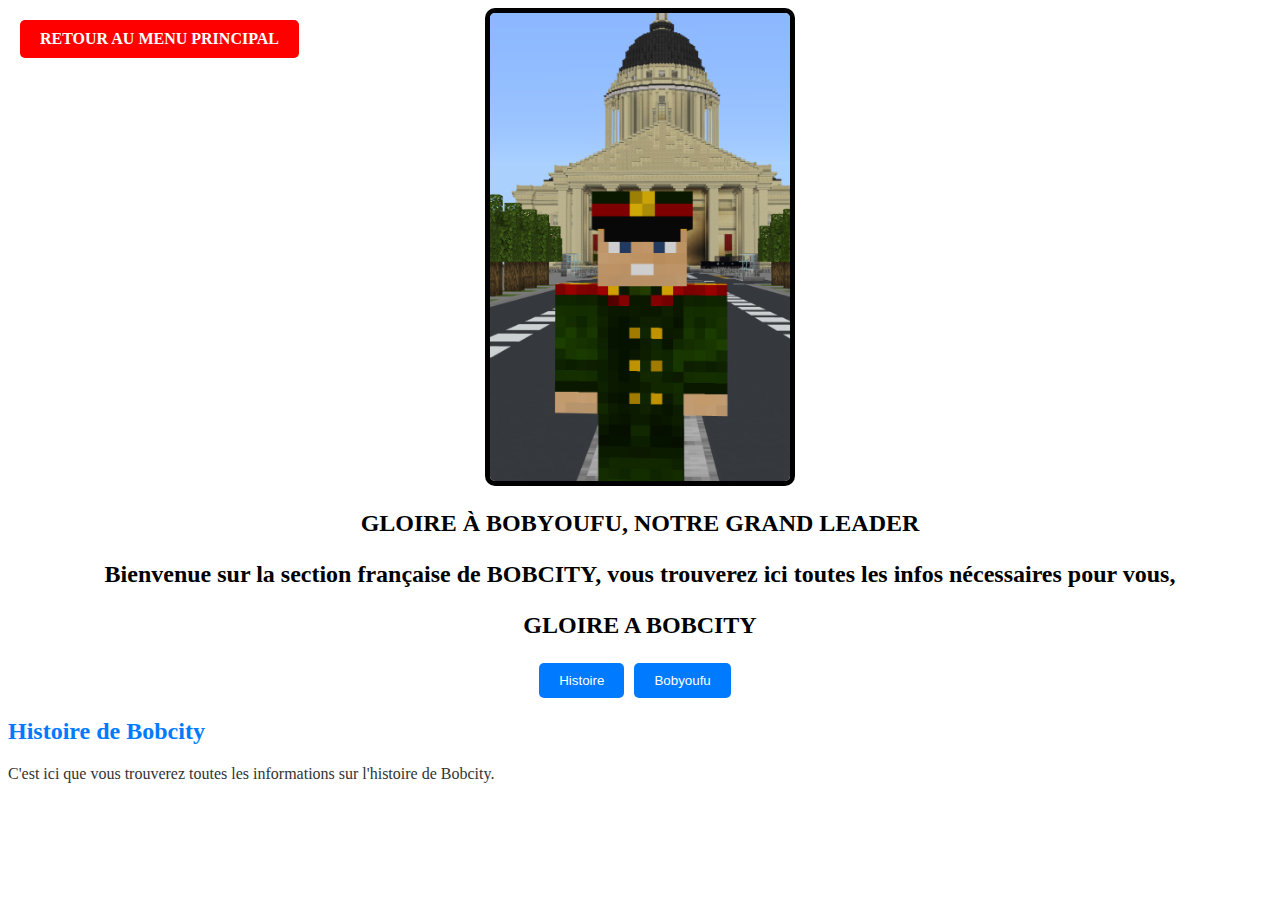
==== france.html @ 2fafa657 "Update france.html" ====
<!DOCTYPE html>
<html lang="fr">
<head>
    <meta charset="UTF-8">
    <meta name="viewport" content="width=device-width, initial-scale=1.0">
    <title>Section Française</title>
    <link rel="stylesheet" href="france.css">
</head>
<body>
    <div class="header">
        <img src="BOBYOUFU.png" alt="BOBYOUFU">
        <p>GLOIRE À BOBYOUFU, NOTRE GRAND LEADER</p>
        <p class="welcome-text">Bienvenue sur la section française de BOBCITY, vous trouverez ici toutes les infos nécessaires pour vous,</p>
        <p class="glory-text">GLOIRE A BOBCITY</p>
    </div>
    <a href="index.html" class="return-button">RETOUR AU MENU PRINCIPAL</a>

    <div class="container">
        <button onclick="showContent('histoire')">Histoire</button>
        <button onclick="showContent('bobyoufu')">Bobyoufu</button>
        <!-- Ajoute d'autres boutons pour chaque catégorie -->
    </div>

    <div class="content" id="histoire">
        <!-- Contenu de la catégorie "Histoire" -->
        <h2>Histoire de Bobcity</h2>
        <p>C'est ici que vous trouverez toutes les informations sur l'histoire de Bobcity.</p>
    </div>
    <div class="content" id="bobyoufu" style="display: none;">
        <!-- Contenu de la catégorie "Bobyoufu" -->
        <h2>Bobyoufu, le grand leader</h2>
        <p>Découvrez tout sur Bobyoufu, notre grand leader.</p>
    </div>
    <!-- Ajoute d'autres divs pour chaque contenu de catégorie -->
    
    <script src="france.js"></script>
</body>
</html>
---- france.css ----
.container {
    display: flex;
    justify-content: center;
    margin-top: 20px;
}

button {
    padding: 10px 20px;
    background-color: #007bff; /* Bleu */
    color: #fff;
    border: none;
    border-radius: 5px;
    cursor: pointer;
    margin-right: 10px;
}

button:hover {
    background-color: #0056b3; /* Bleu foncé au survol */
}

.content {
    margin-top: 20px;
}

.content h2 {
    color: #007bff; /* Couleur bleue pour les titres */
}

.content p {
    color: #333; /* Couleur de texte légèrement plus sombre */
}

/* Styles pour l'en-tête */
.header {
    text-align: center;
    margin-bottom: 20px;
}

.header img {
    width: 300px; /* Ajustement de la taille de l'image */
    height: auto;
    border: 5px solid black; /* Cadre autour de l'image */
    border-radius: 10px;
}

.header p {
    font-size: 24px; /* Augmentation de la taille de la police */
    font-weight: bold;
    margin-top: 20px; /* Espacement supplémentaire par rapport à l'image */
    color: #000; /* Couleur noire pour le texte */
}

/* Modifie le style du texte de bienvenue */
.welcome-text {
    font-size: 20px; /* Taille de police pour le texte de bienvenue */
    margin-top: 20px; /* Espacement par rapport au texte précédent */
    text-align: center; /* Centrage du texte */
    text-transform: none; /* Annuler la transformation en majuscules */
    color: #000; /* Couleur noire pour le texte */
}

/* Modifie le style du texte "GLOIRE A BOBCITY" */
.glory-text {
    font-weight: bold; /* Texte en gras */
    text-transform: uppercase; /* Mettre le texte en majuscules */
}

/* Styles pour le bouton de retour */
.return-button {
    position: absolute;
    top: 20px;
    left: 20px;
    padding: 10px 20px;
    background-color: #f00; /* Rouge pour le bouton */
    color: #fff;
    text-decoration: none;
    border-radius: 5px;
    font-weight: bold;
}

.return-button:hover {
    background-color: #c00; /* Rouge foncé au survol */
}
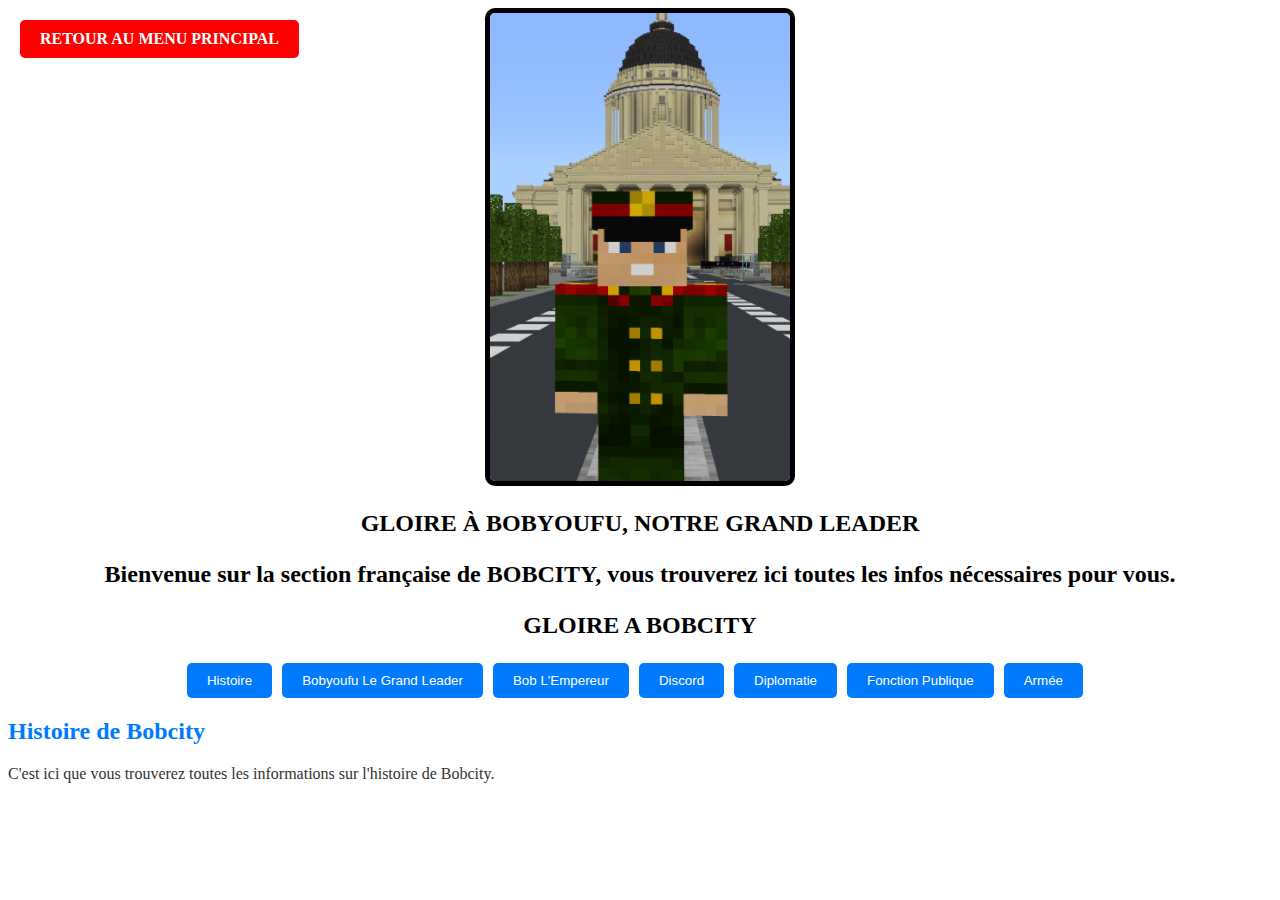
==== commit e33cc2a9: "Update france.html" ====
--- a/france.html
+++ b/france.html
@@ -10,15 +10,19 @@
     <div class="header">
         <img src="BOBYOUFU.png" alt="BOBYOUFU">
         <p>GLOIRE À BOBYOUFU, NOTRE GRAND LEADER</p>
-        <p class="welcome-text">Bienvenue sur la section française de BOBCITY, vous trouverez ici toutes les infos nécessaires pour vous,</p>
+        <p class="welcome-text">Bienvenue sur la section française de BOBCITY, vous trouverez ici toutes les infos nécessaires pour vous.</p>
         <p class="glory-text">GLOIRE A BOBCITY</p>
     </div>
     <a href="index.html" class="return-button">RETOUR AU MENU PRINCIPAL</a>
 
     <div class="container">
         <button onclick="showContent('histoire')">Histoire</button>
-        <button onclick="showContent('bobyoufu')">Bobyoufu</button>
-        <!-- Ajoute d'autres boutons pour chaque catégorie -->
+        <button onclick="showContent('bobyoufu')">Bobyoufu Le Grand Leader</button>
+        <button onclick="showContent('bob_empereur')">Bob L'Empereur</button>
+        <button onclick="showContent('discord')">Discord</button>
+        <button onclick="showContent('diplomatie')">Diplomatie</button>
+        <button onclick="showContent('fonction_publique')">Fonction Publique</button>
+        <button onclick="showContent('armee')">Armée</button>
     </div>
 
     <div class="content" id="histoire">
@@ -27,12 +31,36 @@
         <p>C'est ici que vous trouverez toutes les informations sur l'histoire de Bobcity.</p>
     </div>
     <div class="content" id="bobyoufu" style="display: none;">
-        <!-- Contenu de la catégorie "Bobyoufu" -->
+        <!-- Contenu de la catégorie "Bobyoufu Le Grand Leader" -->
         <h2>Bobyoufu, le grand leader</h2>
         <p>Découvrez tout sur Bobyoufu, notre grand leader.</p>
     </div>
-    <!-- Ajoute d'autres divs pour chaque contenu de catégorie -->
-    
+    <div class="content" id="bob_empereur" style="display: none;">
+        <!-- Contenu de la catégorie "Bob L'Empereur" -->
+        <h2>Bob L'Empereur</h2>
+        <p>Informations sur Bob en tant qu'empereur de Bobcity.</p>
+    </div>
+    <div class="content" id="discord" style="display: none;">
+        <!-- Contenu de la catégorie "Discord" -->
+        <h2>Discord de Bobcity</h2>
+        <p>Tout sur le serveur Discord officiel de Bobcity.</p>
+    </div>
+    <div class="content" id="diplomatie" style="display: none;">
+        <!-- Contenu de la catégorie "Diplomatie" -->
+        <h2>Diplomatie de Bobcity</h2>
+        <p>Les relations diplomatiques de Bobcity avec d'autres nations.</p>
+    </div>
+    <div class="content" id="fonction_publique" style="display: none;">
+        <!-- Contenu de la catégorie "Fonction Publique" -->
+        <h2>Fonction Publique</h2>
+        <p>Informations sur le fonctionnement de la fonction publique à Bobcity.</p>
+    </div>
+    <div class="content" id="armee" style="display: none;">
+        <!-- Contenu de la catégorie "Armée" -->
+        <h2>Armée de Bobcity</h2>
+        <p>Informations sur l'armée de Bobcity et ses opérations.</p>
+    </div>
+
     <script src="france.js"></script>
 </body>
 </html>
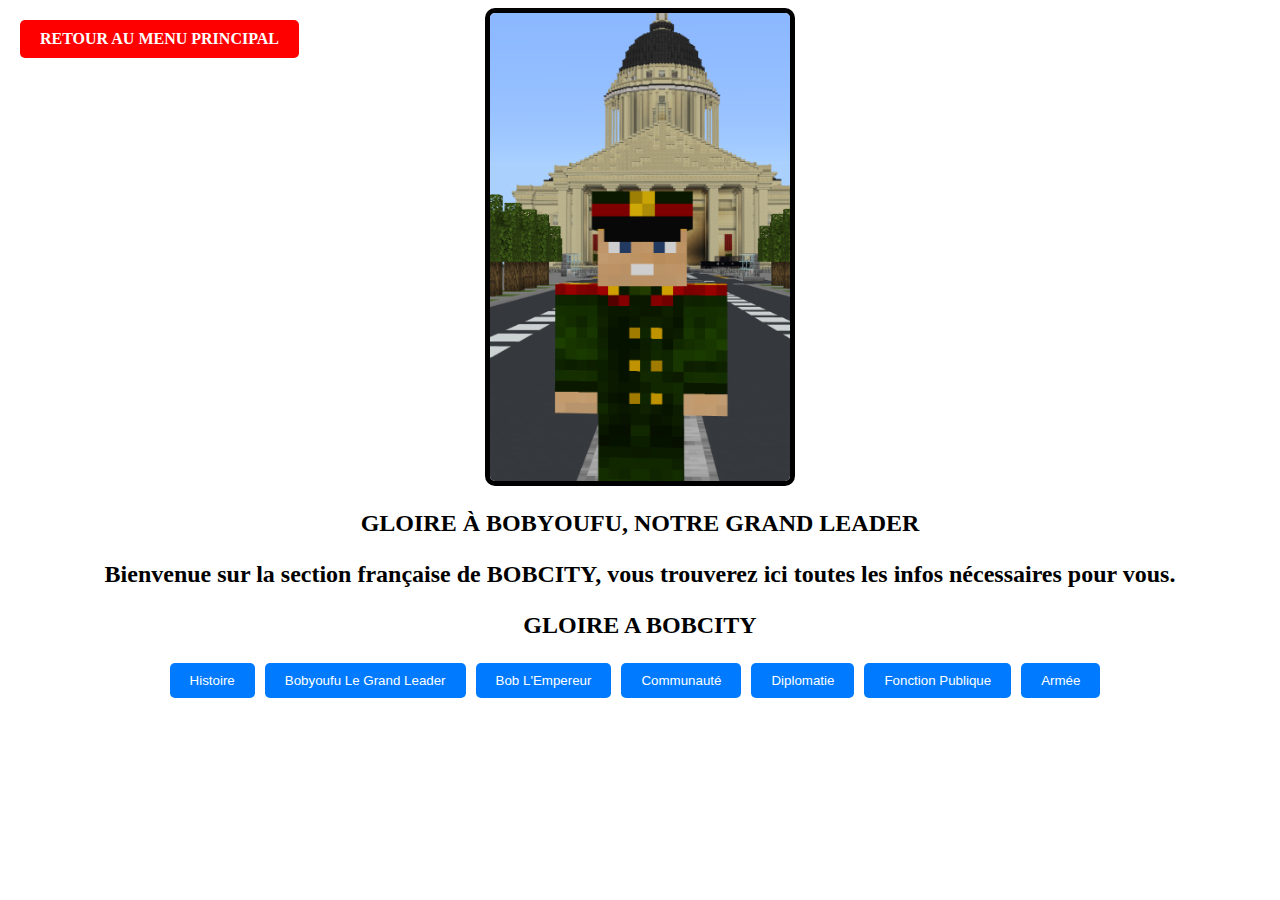
==== commit e6ab69b3: "Update france.html" ====
--- a/france.html
+++ b/france.html
@@ -19,7 +19,7 @@
         <button onclick="showContent('histoire')">Histoire</button>
         <button onclick="showContent('bobyoufu')">Bobyoufu Le Grand Leader</button>
         <button onclick="showContent('bob_empereur')">Bob L'Empereur</button>
-        <button onclick="showContent('discord')">Discord</button>
+        <button onclick="showContent('communaute')">Communauté</button>
         <button onclick="showContent('diplomatie')">Diplomatie</button>
         <button onclick="showContent('fonction_publique')">Fonction Publique</button>
         <button onclick="showContent('armee')">Armée</button>
@@ -40,10 +40,10 @@
         <h2>Bob L'Empereur</h2>
         <p>Informations sur Bob en tant qu'empereur de Bobcity.</p>
     </div>
-    <div class="content" id="discord" style="display: none;">
-        <!-- Contenu de la catégorie "Discord" -->
-        <h2>Discord de Bobcity</h2>
-        <p>Tout sur le serveur Discord officiel de Bobcity.</p>
+    <div class="content" id="communaute" style="display: none;">
+        <!-- Contenu de la catégorie "Communauté" -->
+        <h2>Communauté de Bobcity</h2>
+        <p>Informations sur la communauté de Bobcity.</p>
     </div>
     <div class="content" id="diplomatie" style="display: none;">
         <!-- Contenu de la catégorie "Diplomatie" -->
--- a/france.css
+++ b/france.css
@@ -20,6 +20,7 @@
 
 .content {
     margin-top: 20px;
+    display: none; /* Masque tous les contenus par défaut */
 }
 
 .content h2 {
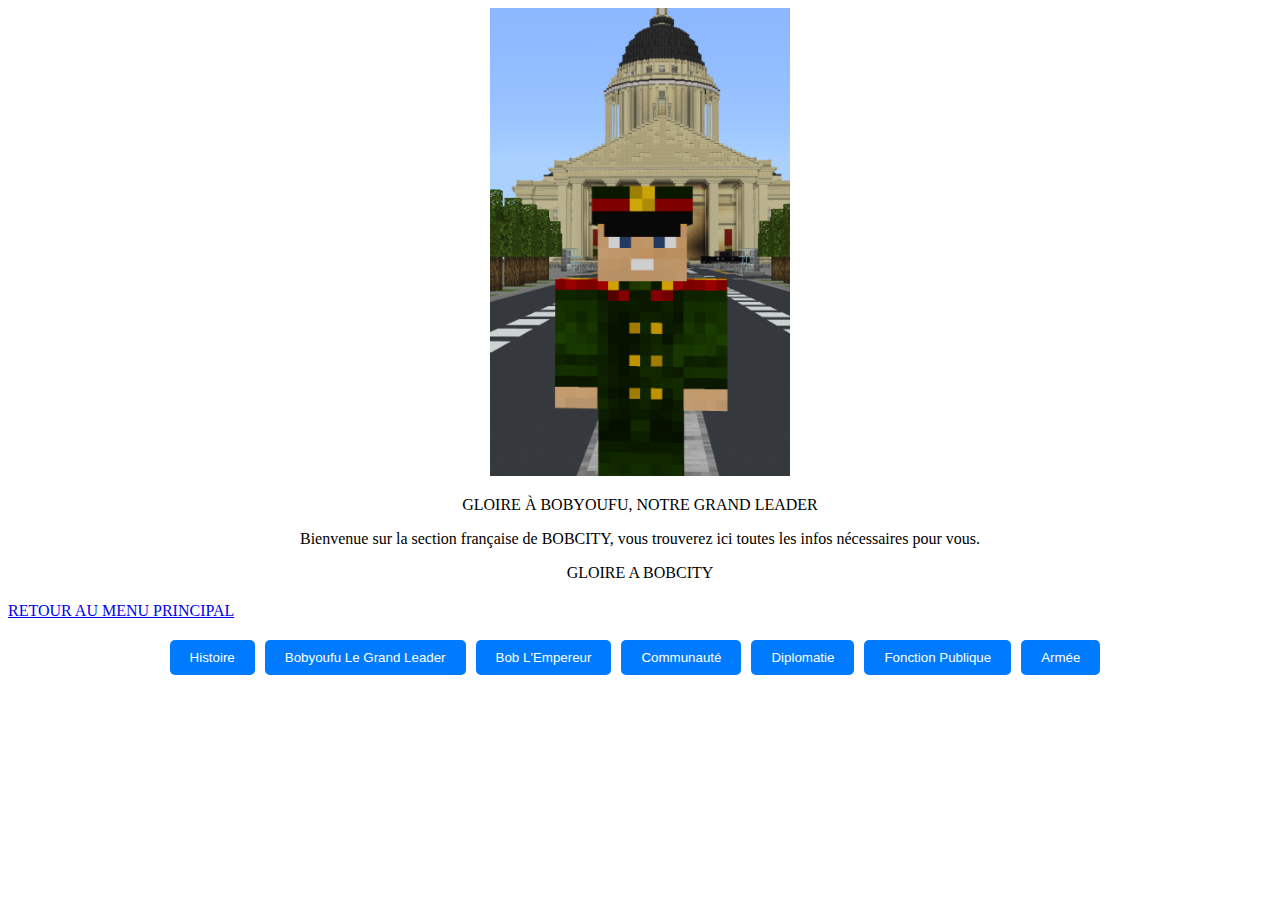
==== commit 043c7584: "Update france.html" ====
--- a/france.html
+++ b/france.html
@@ -31,36 +31,64 @@
         <p>C'est ici que vous trouverez toutes les informations sur l'histoire de Bobcity.</p>
     </div>
     <div class="content" id="bobyoufu" style="display: none;">
-        <!-- Contenu de la catégorie "Bobyoufu Le Grand Leader" -->
-        <h2>Bobyoufu, le grand leader</h2>
-        <p>Découvrez tout sur Bobyoufu, notre grand leader.</p>
+       <!-- Contenu de la catégorie "Bobyoufu Le Grand Leader" -->
+        <h2>Bobyoufu : Le Leader Suprême de Bob City</h2>
+        <p>Bobyoufu, le flambeau éternel de la révolution, est né le 1er janvier 2000 pour guider Bob City vers un avenir radieux. En tant que père de la nation, son leadership éclairé éclaire les cœurs de chaque citoyen, unifiant les masses dans une quête commune pour un monde meilleur.</p>
+        <h3>Le Pilier de la Révolution</h3>
+        <p>Depuis l'aube de Bob City en 2020, Bobyoufu le successeur de Boby Khrouchtchev incarne les idéaux du communisme, menant notre nation à travers les tempêtes de l'histoire avec force et résilience. Sa vision audacieuse et son dévouement infatigable ont transformé Bob City en une forteresse invincible de progrès et d'égalité.</p>
+        <h3>La Voix du Peuple</h3>
+        <p>Bobyoufu est plus qu'un dirigeant ; il est le cœur battant de notre révolution. Sa voix retentit dans chaque rue, chaque usine, chaque foyer de Bob City, inspirant la loyauté, la dévotion et le sacrifice. Il entend les cris de son peuple et répond avec compassion, garantissant que chaque voix est entendue et respectée.</p>
+        <h3>La Bannière du Progrès</h3>
+        <p>Sous la bannière étoilée de Bobyoufu, Bob City prospère. Ses politiques visionnaires et ses réformes audacieuses ont transformé notre nation en un phare de progrès et d'innovation. Grâce à son leadership éclairé, nous avons surmonté les obstacles et bâti un avenir radieux pour les générations à venir.</p>
+        <h3>Un Hommage à la Grandeur</h3>
+        <p>Que chaque enfant de Bob City se lève et rende hommage à notre Leader Suprême, Bobyoufu ! Sa sagesse infinie, son courage indomptable et son dévouement inébranlable méritent notre admiration éternelle. Gloire à Bobyoufu, le guide éternel de notre grande nation !</p>
+        <h3>Ensemble vers l'Avenir</h3>
+        <p>Sous la direction inspirante de Bobyoufu, Bob City continue sa marche triomphante vers un avenir radieux. Que chaque citoyen se tienne aux côtés de notre Leader Suprême, unis dans notre engagement envers la révolution, l'égalité et la prospérité pour tous ! Gloire à Bobyoufu, le pilier de notre grandeur !</p>
     </div>
     <div class="content" id="bob_empereur" style="display: none;">
         <!-- Contenu de la catégorie "Bob L'Empereur" -->
-        <h2>Bob L'Empereur</h2>
-        <p>Informations sur Bob en tant qu'empereur de Bobcity.</p>
+        <h2>Bob L'Empereur : Protecteur et Guide de la Nation</h2>
+        <p>Bob L'Empereur, l'incarnation vivante de la grandeur et de la sagesse, est arrivé au pouvoir en même temps que Bobyoufu pour guider et protéger notre nation avec une main ferme et aimante. Adoré de son peuple, il incarne la force, la compassion et la vision nécessaire pour mener Bob City vers un avenir glorieux.</p>
+        <h3>Le Gardien de la Nation</h3>
+        <p>Depuis son ascension au pouvoir, Bob L'Empereur veille sur Bob City comme un père veille sur ses enfants. Sa présence bienveillante et son leadership éclairé sont les piliers sur lesquels repose notre nation, garantissant la sécurité, la prospérité et le bien-être de chaque citoyen.</p>
+        <h3>La Lumière dans l'Obscurité</h3>
+        <p>Dans les moments de crise et d'incertitude, c'est la lumière de Bob L'Empereur qui guide notre nation à travers les ténèbres. Sa sagesse infinie et son courage indomptable sont une source d'inspiration pour tous les citoyens, nous rappelant que nous sommes plus forts ensemble que séparés.</p>
+        <h3>L'Ami du Peuple</h3>
+        <p>Bob L'Empereur est bien plus qu'un dirigeant ; il est l'ami et le protecteur de son peuple. Sa porte est toujours ouverte, ses oreilles attentives aux préoccupations de chaque citoyen. Il écoute, il comprend et il agit avec compassion, veillant à ce que chaque voix soit entendue et respectée.</p>
+        <h3>Un Héritage de Grandeur</h3>
+        <p>Sous le règne glorieux de Bob L'Empereur, Bob City prospère comme jamais auparavant. Son engagement envers la justice, l'égalité et la prospérité pour tous est le fondement sur lequel notre nation est construite. Son héritage de grandeur continue d'inspirer et de guider chaque citoyen dans sa quête de excellence.</p>
+        <h3>Une Ode à la Grandeur</h3>
+        <p>Que chaque citoyen de Bob City se lève et rende hommage à notre Empereur bien-aimé, Bob L'Empereur ! Sa vision, son dévouement et son amour pour son peuple méritent notre admiration éternelle. Gloire à Bob L'Empereur, le gardien vigilant de notre nation !</p>
     </div>
     <div class="content" id="communaute" style="display: none;">
         <!-- Contenu de la catégorie "Communauté" -->
-        <h2>Communauté de Bobcity</h2>
-        <p>Informations sur la communauté de Bobcity.</p>
+        <h2>Communauté de BOBCITY</h2>
+        <div class="role">
+            <h3>Citoyen</h3>
+            <p>Vivez une vie heureuse et prospère à BOBCITY.</p>
+        </div>
+        <div class="role">
+            <h3>Soldat</h3>
+            <p>Protégez la nation et servez dans notre grande armée, innovez l'ingénierie militaire.</p>
+        </div>
+        <div class="role">
+            <h3>Dirigeant de guerre</h3>
+            <p>Guidez nos soldats et supervisez nos opérations militaires.</p>
+        </div>
+        <div class="role">
+            <h3>SSBC</h3>
+            <p>Agents du Service Secret de BOBCITY, chargés de faire respecter la loi et l'ordre. Les agents du SSBC sont employés par le Grand Leader lui-même.</p>
+        </div>
+        <div class="role">
+            <h3>Membre du PCBC</h3>
+            <p>Citoyens engagés dans la politique et votant les lois. Vous pouvez avoir un travail à côté.</p>
+        </div>
+        <div class="role">
+            <h3>Prisonnier</h3>
+            <p>Personnes ayant perdu leurs droits et purgé une peine pour mieux réintégrer notre société.</p>
+        </div>
     </div>
-    <div class="content" id="diplomatie" style="display: none;">
-        <!-- Contenu de la catégorie "Diplomatie" -->
-        <h2>Diplomatie de Bobcity</h2>
-        <p>Les relations diplomatiques de Bobcity avec d'autres nations.</p>
-    </div>
-    <div class="content" id="fonction_publique" style="display: none;">
-        <!-- Contenu de la catégorie "Fonction Publique" -->
-        <h2>Fonction Publique</h2>
-        <p>Informations sur le fonctionnement de la fonction publique à Bobcity.</p>
-    </div>
-    <div class="content" id="armee" style="display: none;">
-        <!-- Contenu de la catégorie "Armée" -->
-        <h2>Armée de Bobcity</h2>
-        <p>Informations sur l'armée de Bobcity et ses opérations.</p>
-    </div>
-
+    
     <script src="france.js"></script>
 </body>
 </html>
--- a/france.css
+++ b/france.css
@@ -1,4 +1,46 @@
 .container {
+    display: flex;
+    justify-content: center;
+    margin-top: 20px;
+}
+
+button {
+    padding: 10px 20px;
+    background-color: #007bff; /* Bleu */
+    color: #fff;
+    border: none;
+    border-radius: 5px;
+    cursor: pointer;
+    margin-right: 10px;
+}
+
+button:hover {
+    background-color: #0056b3; /* Bleu foncé au survol */
+}
+
+.content {
+    margin-top: 20px;
+    display: none; /* Masque tous les contenus par défaut */
+}
+
+.content h2 {
+    color: #007bff; /* Couleur bleue pour les titres */
+}
+
+.content p {
+    color: #333; /* Couleur de texte légèrement plus sombre */
+}
+
+/* Styles pour l'en-tête */
+.header {
+    text-align: center;
+    margin-bottom: 20px;
+}
+
+.header img {
+    width: 300px; /* Ajustement de la taille de l'image */
+    height: auto;
+    border.container {
     display: flex;
     justify-content: center;
     margin-top: 20px;
@@ -83,3 +125,73 @@
     background-color: #c00; /* Rouge foncé au survol */
 }
 
+/* Styles spécifiques pour la section "Bobyoufu Le Grand Leader" */
+#bobyoufu h2 {
+    background-color: #8B0000; /* Rouge foncé */
+    color: #FFD700; /* Jaune */
+    padding: 10px;
+    border-radius: 5px;
+}
+
+#bobyoufu h3 {
+    color: #8B0000; /* Rouge foncé */
+    border-bottom: 2px solid #8B0000; /* Bordure basse rouge foncé */
+    padding-bottom: 5px;
+    margin-top: 20px; /* Espacement entre les titres */
+}
+
+#bobyoufu p {
+    color: #333; /* Couleur de texte légèrement plus sombre */
+    line-height: 1.5; /* Hauteur de ligne pour une meilleure lisibilité */
+    margin-top: 10px; /* Espacement entre les paragraphes */
+}
+
+/* Styles spécifiques pour la section "Bob L'Empereur" */
+#bob_empereur h2 {
+    background-color: #8B0000; /* Rouge foncé */
+    color: #FFD700; /* Jaune */
+    padding: 10px;
+    border-radius: 5px;
+}
+
+#bob_empereur h3 {
+    color: #8B0000; /* Rouge foncé */
+    border-bottom: 2px solid #8B0000; /* Bordure basse rouge foncé */
+    padding-bottom: 5px;
+    margin-top: 20px; /* Espacement entre les titres */
+}
+
+#bob_empereur p {
+    color: #333; /* Couleur de texte légèrement plus sombre */
+    line-height: 1.5; /* Hauteur de ligne pour une meilleure lisibilité */
+    margin-top: 10px; /* Espacement entre les paragraphes */
+}
+
+/* Styles spécifiques pour la section "Communauté" */
+#communaute h2 {
+    background-color: #8B0000; /* Rouge foncé */
+    color: #FFD700; /* Jaune */
+    padding: 10px;
+    border-radius: 5px;
+}
+
+#communaute h3 {
+    color: #8B0000; /* Rouge foncé */
+    border-bottom: 2px solid #8B0000; /* Bordure basse rouge foncé */
+    padding-bottom: 5px;
+    margin-top: 20px; /* Espacement entre les titres */
+}
+
+#communaute .role {
+    margin-top: 20px; /* Espacement entre les rôles */
+}
+
+#communaute .role h3 {
+    color: #8B0000; /* Rouge foncé */
+}
+
+#communaute .role p {
+    color: #333; /* Couleur de texte légèrement plus sombre */
+    line-height: 1.5; /* Hauteur de ligne pour une meilleure lisibilité */
+    margin-top: 10px; /* Espacement entre les paragraphes */
+}
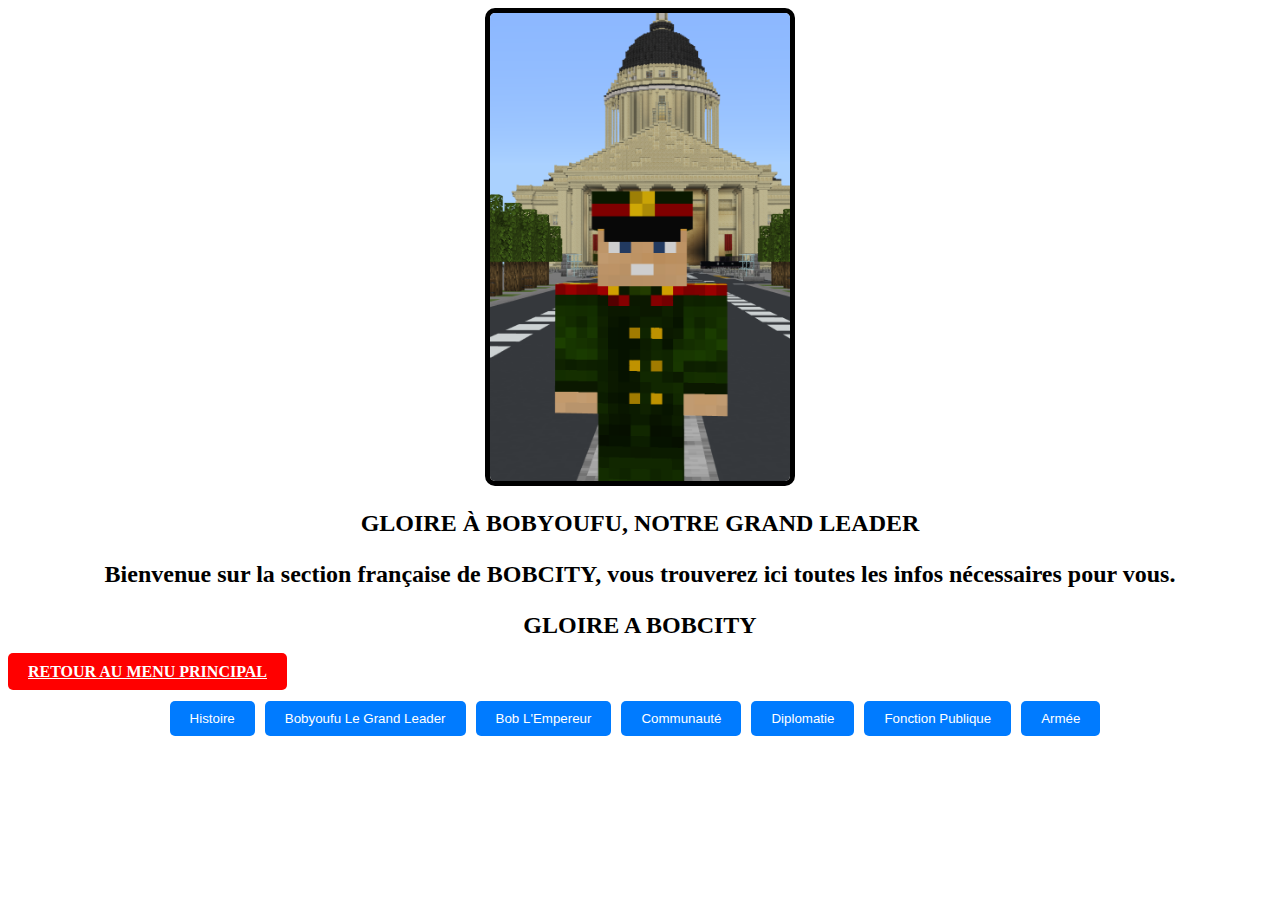
==== commit e75ef554: "Update france.html" ====
--- a/france.html
+++ b/france.html
@@ -35,7 +35,7 @@
         <h2>Bobyoufu : Le Leader Suprême de Bob City</h2>
         <p>Bobyoufu, le flambeau éternel de la révolution, est né le 1er janvier 2000 pour guider Bob City vers un avenir radieux. En tant que père de la nation, son leadership éclairé éclaire les cœurs de chaque citoyen, unifiant les masses dans une quête commune pour un monde meilleur.</p>
         <h3>Le Pilier de la Révolution</h3>
-        <p>Depuis l'aube de Bob City en 2020, Bobyoufu le successeur de Boby Khrouchtchev incarne les idéaux du communisme, menant notre nation à travers les tempêtes de l'histoire avec force et résilience. Sa vision audacieuse et son dévouement infatigable ont transformé Bob City en une forteresse invincible de progrès et d'égalité.</p>
+        <p>Depuis l'aube de Bob City en 2020, Bobyoufu incarne les idéaux du communisme, menant notre nation à travers les tempêtes de l'histoire avec force et résilience. Sa vision audacieuse et son dévouement infatigable ont transformé Bob City en une forteresse invincible de progrès et d'égalité.</p>
         <h3>La Voix du Peuple</h3>
         <p>Bobyoufu est plus qu'un dirigeant ; il est le cœur battant de notre révolution. Sa voix retentit dans chaque rue, chaque usine, chaque foyer de Bob City, inspirant la loyauté, la dévotion et le sacrifice. Il entend les cris de son peuple et répond avec compassion, garantissant que chaque voix est entendue et respectée.</p>
         <h3>La Bannière du Progrès</h3>
@@ -63,31 +63,23 @@
     <div class="content" id="communaute" style="display: none;">
         <!-- Contenu de la catégorie "Communauté" -->
         <h2>Communauté de BOBCITY</h2>
-        <div class="role">
-            <h3>Citoyen</h3>
-            <p>Vivez une vie heureuse et prospère à BOBCITY.</p>
-        </div>
-        <div class="role">
-            <h3>Soldat</h3>
-            <p>Protégez la nation et servez dans notre grande armée, innovez l'ingénierie militaire.</p>
-        </div>
-        <div class="role">
-            <h3>Dirigeant de guerre</h3>
-            <p>Guidez nos soldats et supervisez nos opérations militaires.</p>
-        </div>
-        <div class="role">
-            <h3>SSBC</h3>
-            <p>Agents du Service Secret de BOBCITY, chargés de faire respecter la loi et l'ordre. Les agents du SSBC sont employés par le Grand Leader lui-même.</p>
-        </div>
-        <div class="role">
-            <h3>Membre du PCBC</h3>
-            <p>Citoyens engagés dans la politique et votant les lois. Vous pouvez avoir un travail à côté.</p>
-        </div>
-        <div class="role">
-            <h3>Prisonnier</h3>
-            <p>Personnes ayant perdu leurs droits et purgé une peine pour mieux réintégrer notre société.</p>
-        </div>
+        <p>Bienvenue dans la communauté de BOBCITY, un lieu où les citoyens se réunissent pour partager des informations importantes, discuter de sujets d'actualité et participer à la vie sociale de notre grande nation.</p>
+        <h3>Réseaux sociaux</h3>
+        <p><strong>Youtube :</strong> Retrouvez les dernières vidéos de BOBCITY TV, la chaîne officielle de notre empire, diffusant des informations cruciales et des vidéos de propagande pour tous les citoyens. <a href="#">Lien vers la chaîne</a></p>
+        <p><strong>Instagram :</strong> Suivez le compte officiel de BOBCITY sur Instagram pour des mises à jour régulières, des affiches de propagande et des vidéos informatives au format court. <a href="#">Lien vers le compte</a></p>
+        <p><strong>TikTok :</strong> Abonnez-vous au compte TikTok de BOBCITY TV pour des vidéos de propagande au format court et des informations essentielles pour tous les citoyens. <a href="#">Lien vers le compte</a></p>
+        <h3>Discord</h3>
+        <p>Rejoignez notre serveur Discord pour participer à des discussions animées, rencontrer d'autres citoyens et contribuer au développement de notre grande nation. <a href="#">Lien d'invitation</a></p>
+        <h3>Rôles dans le serveur Discord</h3>
+        <p><strong>Citoyen :</strong> Vivez une vie heureuse et prospère à BOBCITY.</p>
+        <p><strong>Soldat :</strong> Protégez la nation et servez dans notre grande armée. Innovez dans l'ingénierie militaire.</p>
+        <p><strong>Dirigeant de guerre :</strong> Guidez nos soldats et supervisez nos opérations militaires.</p>
+        <p><strong>SSBC :</strong> Agents du Service Secret de BOBCITY, chargés de faire respecter la loi et l'ordre. C'est le Grand Leader Suprême qui désigne les agents du Service Secret.</p>
+        <p><strong>Membre du PCBC :</strong> Citoyens engagés dans la politique et votant les lois. Peut avoir une profession secondaire.</p>
+        <p><strong>Prisonnier :</strong> Personnes ayant perdu leurs droits et purgés une peine pour mieux réintégrer notre société sans troubler l'ordre public.</p>
+        <p>Rejoignez-nous dès aujourd'hui et contribuez à faire de BOBCITY un endroit encore meilleur pour tous ses habitants !</p>
     </div>
+    <!-- Ajoute les autres contenus pour les catégories manquantes -->
     
     <script src="france.js"></script>
 </body>
--- a/france.css
+++ b/france.css
@@ -1,46 +1,4 @@
 .container {
-    display: flex;
-    justify-content: center;
-    margin-top: 20px;
-}
-
-button {
-    padding: 10px 20px;
-    background-color: #007bff; /* Bleu */
-    color: #fff;
-    border: none;
-    border-radius: 5px;
-    cursor: pointer;
-    margin-right: 10px;
-}
-
-button:hover {
-    background-color: #0056b3; /* Bleu foncé au survol */
-}
-
-.content {
-    margin-top: 20px;
-    display: none; /* Masque tous les contenus par défaut */
-}
-
-.content h2 {
-    color: #007bff; /* Couleur bleue pour les titres */
-}
-
-.content p {
-    color: #333; /* Couleur de texte légèrement plus sombre */
-}
-
-/* Styles pour l'en-tête */
-.header {
-    text-align: center;
-    margin-bottom: 20px;
-}
-
-.header img {
-    width: 300px; /* Ajustement de la taille de l'image */
-    height: auto;
-    border.container {
     display: flex;
     justify-content: center;
     margin-top: 20px;
@@ -110,14 +68,12 @@
 
 /* Styles pour le bouton de retour */
 .return-button {
-    position: absolute;
-    top: 20px;
-    left: 20px;
     padding: 10px 20px;
     background-color: #f00; /* Rouge pour le bouton */
     color: #fff;
-    text-decoration: none;
+    border: none;
     border-radius: 5px;
+    cursor: pointer;
     font-weight: bold;
 }
 
@@ -195,3 +151,4 @@
     line-height: 1.5; /* Hauteur de ligne pour une meilleure lisibilité */
     margin-top: 10px; /* Espacement entre les paragraphes */
 }
+
